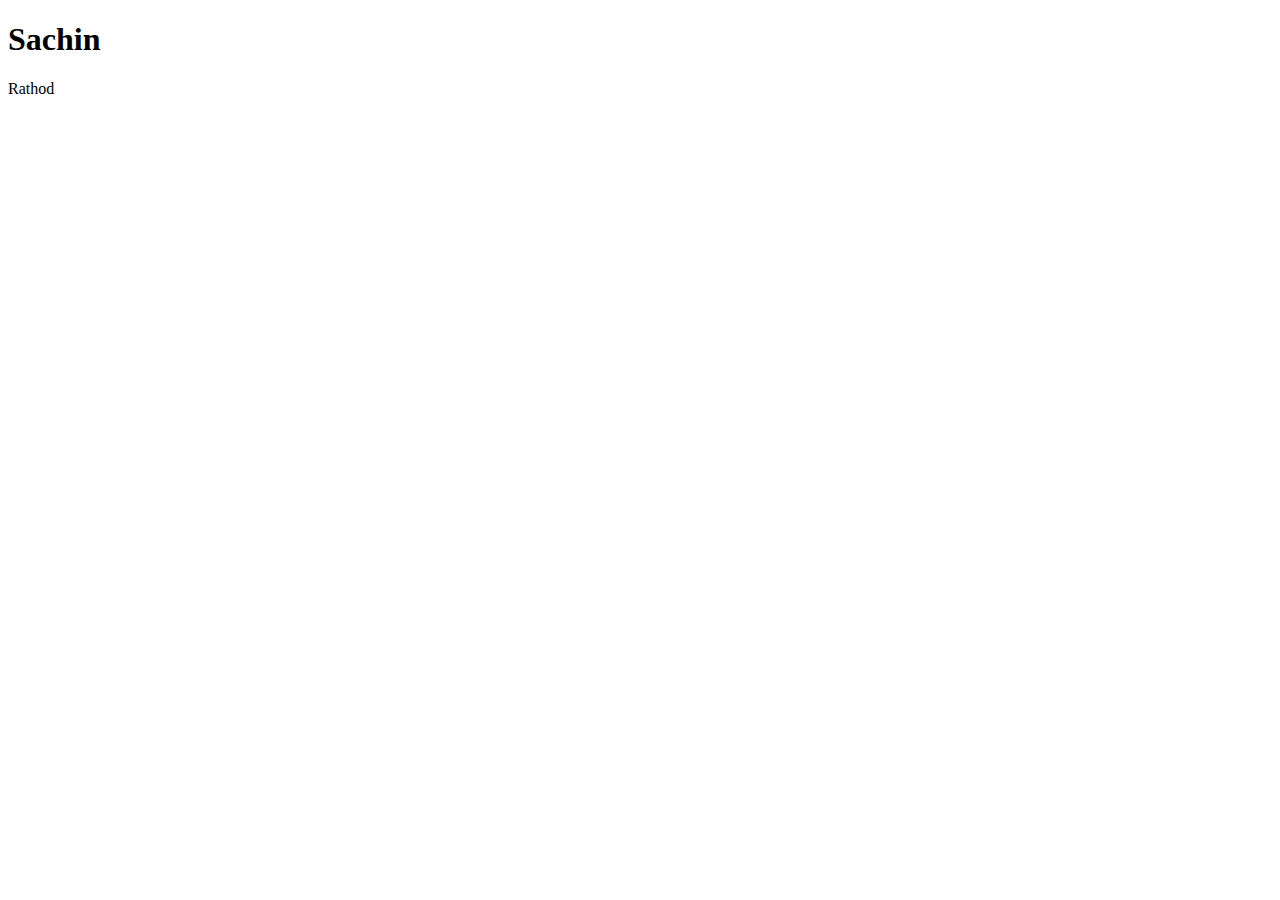
==== public/index.html @ 3383c22a "new" ====
<!DOCTYPE html>
<html lang="en">
<head>
    <meta charset="UTF-8">
    <meta name="viewport" content="width=device-width, initial-scale=1.0">
    <title>Document</title>
</head>
<body>
    <h1>Sachin</h1><p>Rathod</p>
</body>
</html>
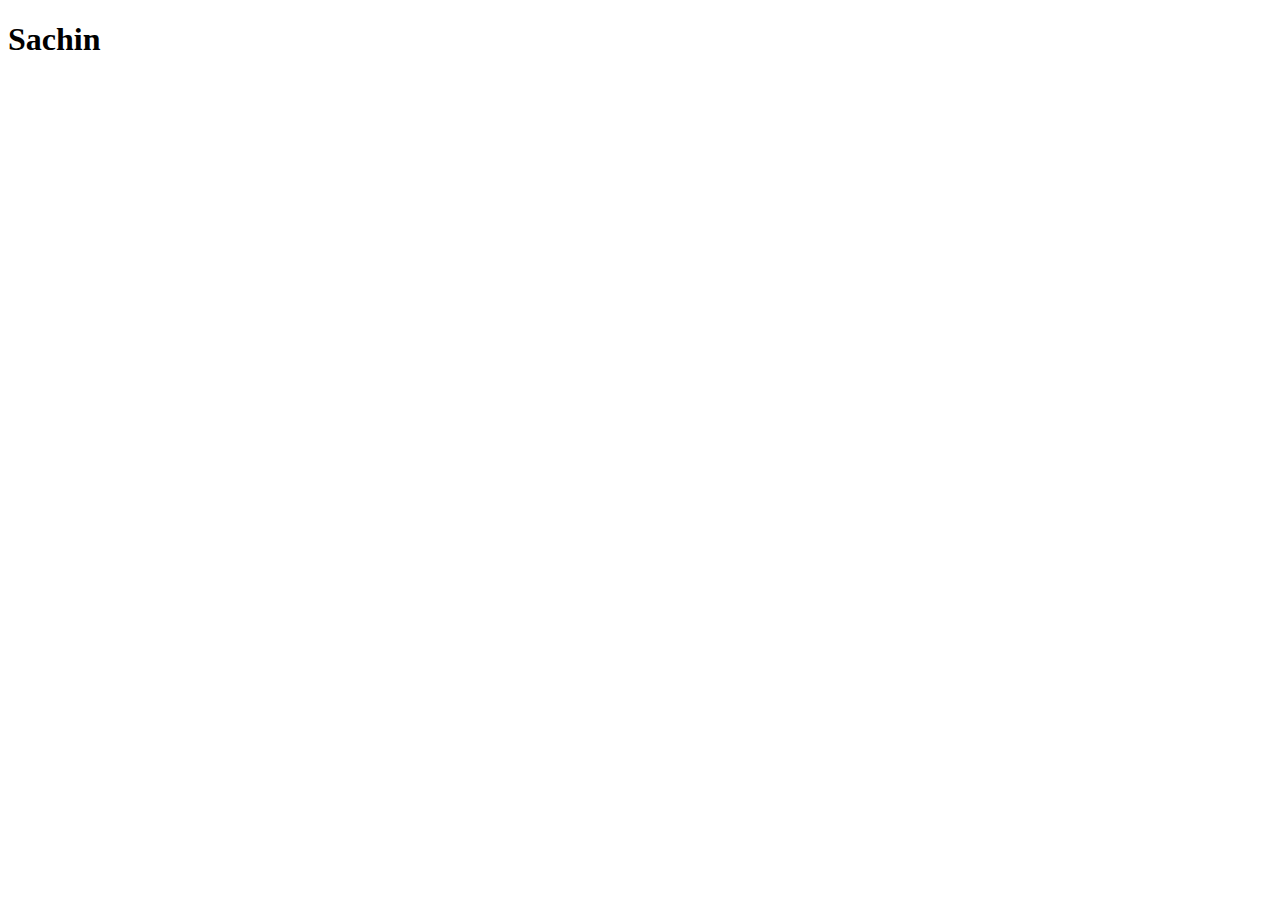
==== commit ae06ad84: "new remove" ====
--- a/public/index.html
+++ b/public/index.html
@@ -6,6 +6,6 @@
     <title>Document</title>
 </head>
 <body>
-    <h1>Sachin</h1><p>Rathod</p>
+    <h1>Sachin</h1>
 </body>
 </html>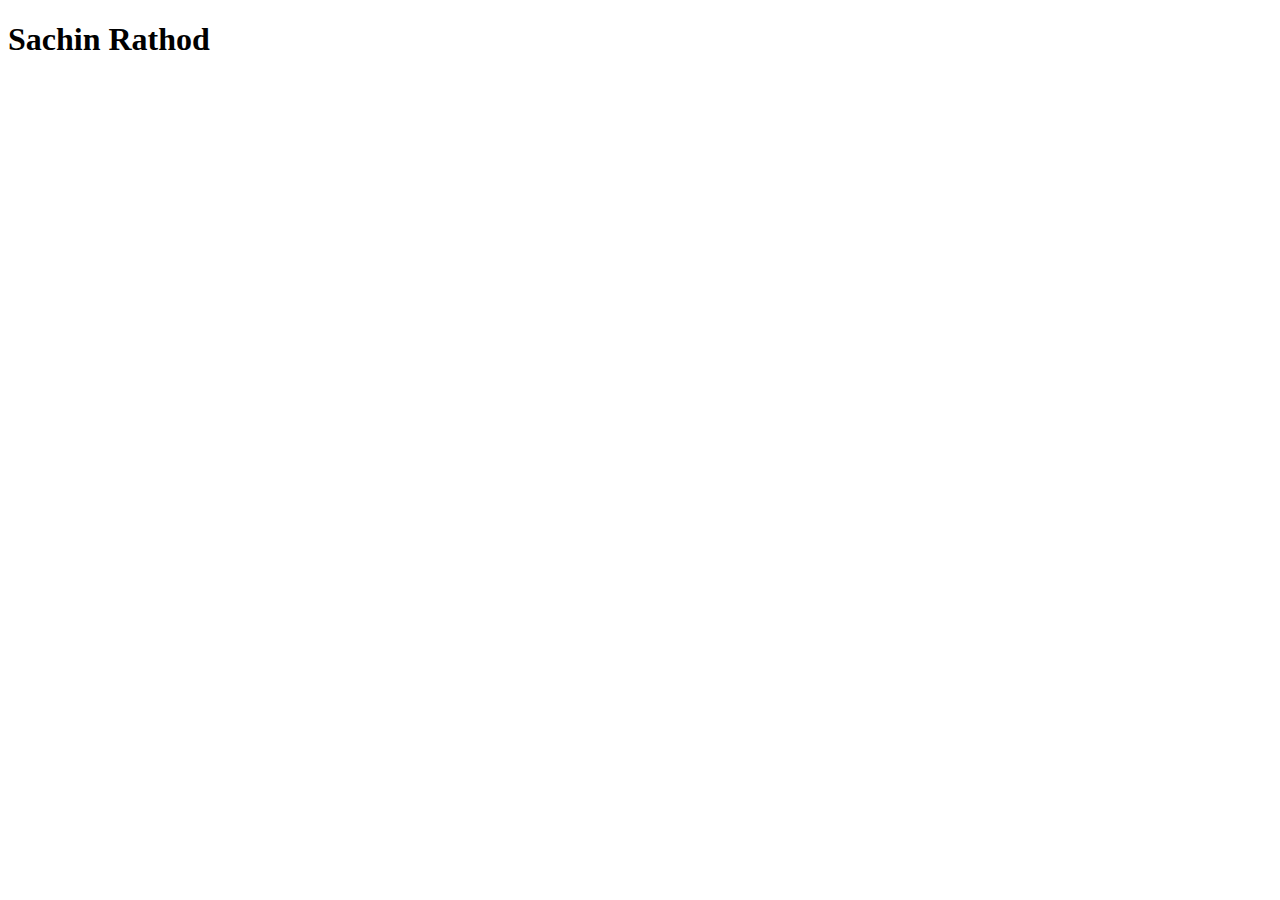
==== commit 70147ecf: "new add" ====
--- a/public/index.html
+++ b/public/index.html
@@ -6,6 +6,6 @@
     <title>Document</title>
 </head>
 <body>
-    <h1>Sachin</h1>
+    <h1>Sachin Rathod</h1>
 </body>
 </html>